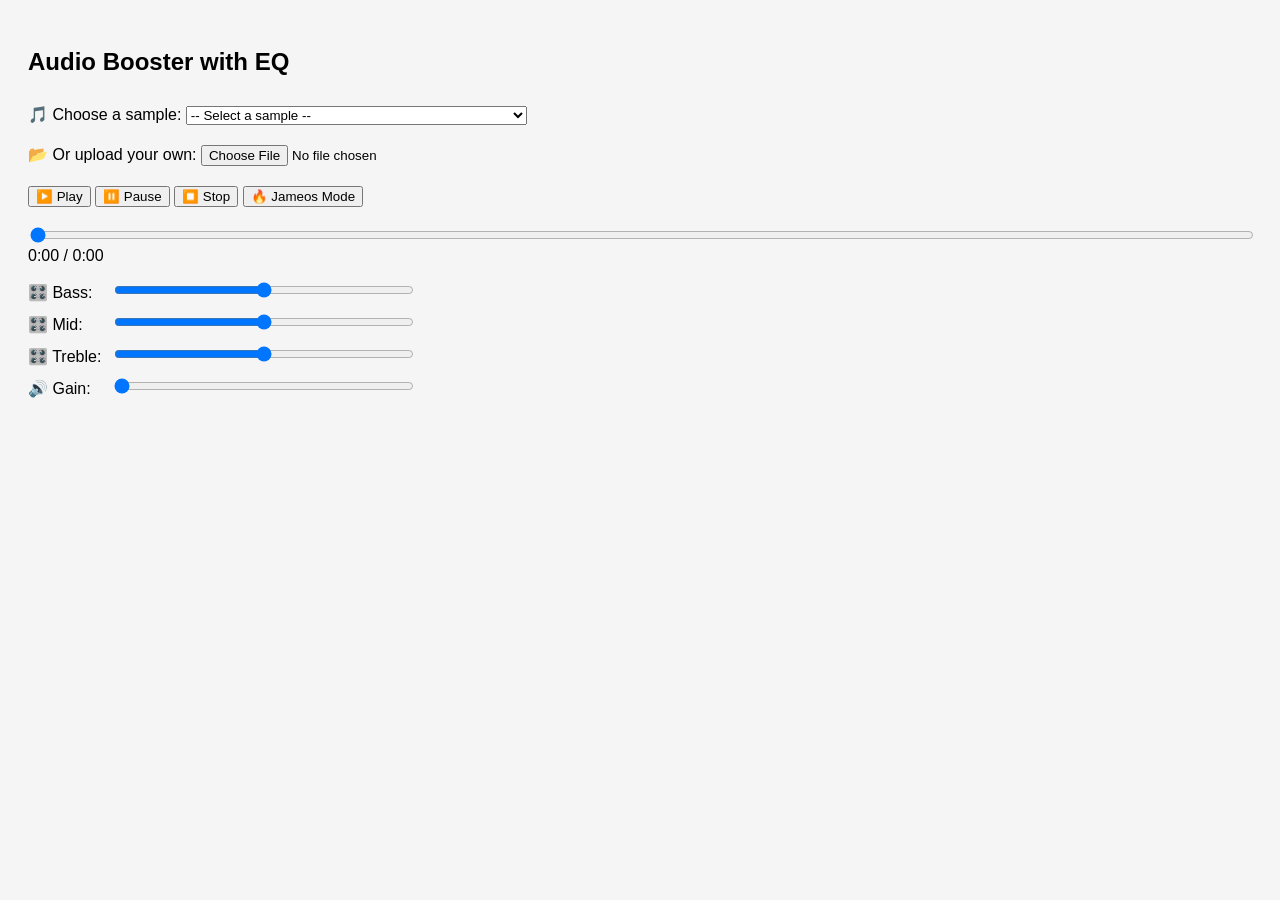
==== blimp/index.html @ 6afb0b31 "V1 Blimp created blimp webpage that plays audio LOUD" ====
<!DOCTYPE html>
<html lang="en">
<head>
  <meta charset="UTF-8">
  <title>Audio Booster + EQ</title>
  <link rel="stylesheet" href="style.css">
</head>
<body>
  <h2>Audio Booster with EQ</h2>

  <label>🎵 Choose a sample:
    <select id="presetSelect">
      <option value="">-- Select a sample --</option>
    </select>
  </label>

  <label>📂 Or upload your own:
    <input type="file" id="audioFile" accept="audio/*">
  </label>

  <div class="buttons">
    <button onclick="playAudio()">▶️ Play</button>
    <button onclick="pauseAudio()">⏸️ Pause</button>
    <button onclick="stopAudio()">⏹️ Stop</button>
    <button onclick="activateJameosMode()">🔥 Jameos Mode</button>
  </div>

  <input type="range" id="seekBar" min="0" max="1" step="0.01" value="0">
  <div id="timeDisplay">0:00 / 0:00</div>

  <label><span class="slider-label">🎛️ Bass:</span>
    <input type="range" id="bass" min="-30" max="30" value="0" title="0 dB">
  </label>
  <label><span class="slider-label">🎛️ Mid:</span>
    <input type="range" id="mid" min="-30" max="30" value="0" title="0 dB">
  </label>
  <label><span class="slider-label">🎛️ Treble:</span>
    <input type="range" id="treble" min="-30" max="30" value="0" title="0 dB">
  </label>
  <label><span class="slider-label">🔊 Gain:</span>
    <input type="range" id="gain" min="1" max="5" step="0.1" value="1" title="1x gain">
  </label>

  <script src="script.js"></script>
</body>
</html>
---- blimp/style.css ----
body {
  font-family: Arial, sans-serif;
  padding: 20px;
  background: #f5f5f5;
}

input[type="range"] {
  width: 300px;
}

label {
  display: block;
  margin-top: 10px;
}

.slider-label {
  display: inline-block;
  width: 80px;
}

select, input[type="file"], button {
  margin-top: 10px;
}

.buttons {
  margin-top: 10px;
  margin-bottom: 10px;
}

#seekBar {
  width: 100%;
  margin-top: 10px;
}

#timeDisplay {
  margin-bottom: 15px;
}
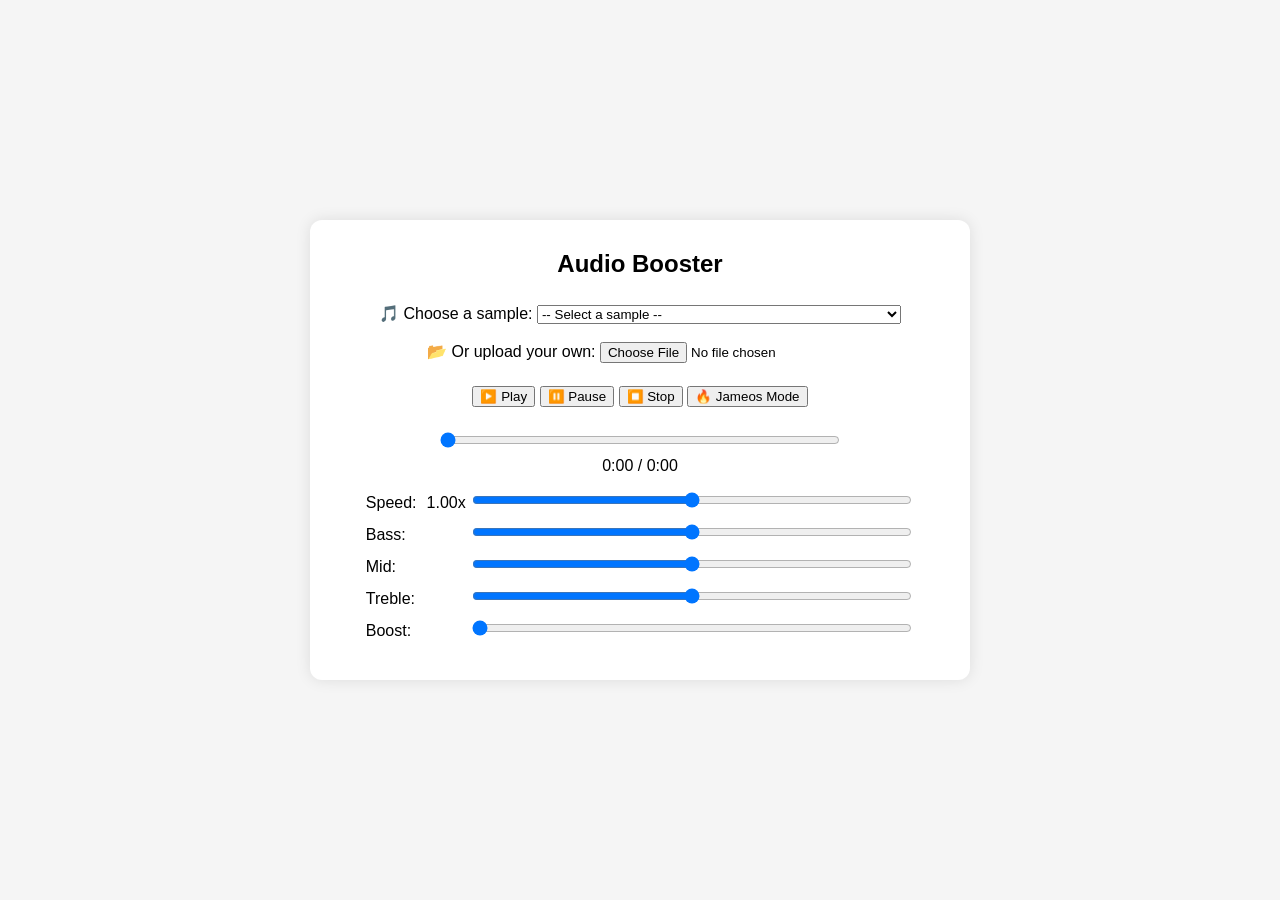
==== commit feff2f66: "New UI Better UI and controlls" ====
--- a/blimp/index.html
+++ b/blimp/index.html
@@ -1,46 +1,57 @@
 <!DOCTYPE html>
 <html lang="en">
+
 <head>
   <meta charset="UTF-8">
-  <title>Audio Booster + EQ</title>
+  <title>BLIMP</title>
   <link rel="stylesheet" href="style.css">
 </head>
+
 <body>
-  <h2>Audio Booster with EQ</h2>
+  <div class="container">
+    <h2>Audio Booster</h2>
 
-  <label>🎵 Choose a sample:
-    <select id="presetSelect">
-      <option value="">-- Select a sample --</option>
-    </select>
-  </label>
+    <label>🎵 Choose a sample:
+      <select id="presetSelect">
+        <option value="">-- Select a sample --</option>
+      </select>
+    </label>
 
-  <label>📂 Or upload your own:
-    <input type="file" id="audioFile" accept="audio/*">
-  </label>
+    <label>📂 Or upload your own:
+      <input type="file" id="audioFile" accept="audio/*">
+    </label>
 
-  <div class="buttons">
-    <button onclick="playAudio()">▶️ Play</button>
-    <button onclick="pauseAudio()">⏸️ Pause</button>
-    <button onclick="stopAudio()">⏹️ Stop</button>
-    <button onclick="activateJameosMode()">🔥 Jameos Mode</button>
+    <div class="buttons">
+      <button onclick="playAudio()">▶️ Play</button>
+      <button onclick="pauseAudio()">⏸️ Pause</button>
+      <button onclick="stopAudio()">⏹️ Stop</button>
+      <button onclick="activateJameosMode()">🔥 Jameos Mode</button>
+    </div>
+
+    <input type="range" id="seekBar" min="0" max="1" step="0.01" value="0">
+    <div id="timeDisplay">0:00 / 0:00</div>
+
+    <label for="speed">Speed:<span id="speedDisplay">1x</span>
+      <input type="range" id="speed" min="0.5" max="1.5" step="0.05" value="1" title="1.00x">
+      
+    </label>
+
+    <label><span class="slider-label">Bass:</span>
+      <input type="range" id="bass" min="-15" max="15" value="0" title="0 dB">
+    </label>
+    <label><span class="slider-label">Mid:</span>
+      <input type="range" id="mid" min="-15" max="15" value="0" title="0 dB">
+    </label>
+    <label><span class="slider-label">Treble:</span>
+      <input type="range" id="treble" min="-15" max="15" value="0" title="0 dB">
+    </label>
+    <label><span class="slider-label">Boost:</span>
+      <input type="range" id="gain" min="1" max="5" step="0.1" value="1" title="1x gain">
+    </label>
   </div>
-
-  <input type="range" id="seekBar" min="0" max="1" step="0.01" value="0">
-  <div id="timeDisplay">0:00 / 0:00</div>
-
-  <label><span class="slider-label">🎛️ Bass:</span>
-    <input type="range" id="bass" min="-30" max="30" value="0" title="0 dB">
-  </label>
-  <label><span class="slider-label">🎛️ Mid:</span>
-    <input type="range" id="mid" min="-30" max="30" value="0" title="0 dB">
-  </label>
-  <label><span class="slider-label">🎛️ Treble:</span>
-    <input type="range" id="treble" min="-30" max="30" value="0" title="0 dB">
-  </label>
-  <label><span class="slider-label">🔊 Gain:</span>
-    <input type="range" id="gain" min="1" max="5" step="0.1" value="1" title="1x gain">
-  </label>
 
   <script src="script.js"></script>
 </body>
-</html>
+
+
+</html>
--- a/blimp/style.css
+++ b/blimp/style.css
@@ -1,37 +1,63 @@
 body {
   font-family: Arial, sans-serif;
-  padding: 20px;
   background: #f5f5f5;
+  display: flex;
+  justify-content: center;
+  align-items: center;
+  min-height: 100vh;
+  margin: 0;
 }
 
-input[type="range"] {
-  width: 300px;
+.container {
+  background: white;
+  padding: 30px;
+  border-radius: 12px;
+  box-shadow: 0 0 15px rgba(0, 0, 0, 0.1);
+  text-align: center;
+  max-width: 600px;
+  width: 90%;
+}
+
+h2 {
+  margin-top: 0;
 }
 
 label {
   display: block;
-  margin-top: 10px;
+  margin: 10px 0;
+}
+
+input[type="range"] {
+  width: 100%;
+  max-width: 440px;
 }
 
 .slider-label {
   display: inline-block;
   width: 80px;
+  text-align: left;
+  margin-right: 20px;
 }
 
 select, input[type="file"], button {
-  margin-top: 10px;
+  margin-top: 8px;
 }
 
 .buttons {
-  margin-top: 10px;
-  margin-bottom: 10px;
+  margin: 15px 0;
 }
 
 #seekBar {
   width: 100%;
+  max-width: 400px;
   margin-top: 10px;
 }
 
 #timeDisplay {
+  margin-top: 5px;
   margin-bottom: 15px;
 }
+
+#speedDisplay {
+  margin-left: 10px;
+}
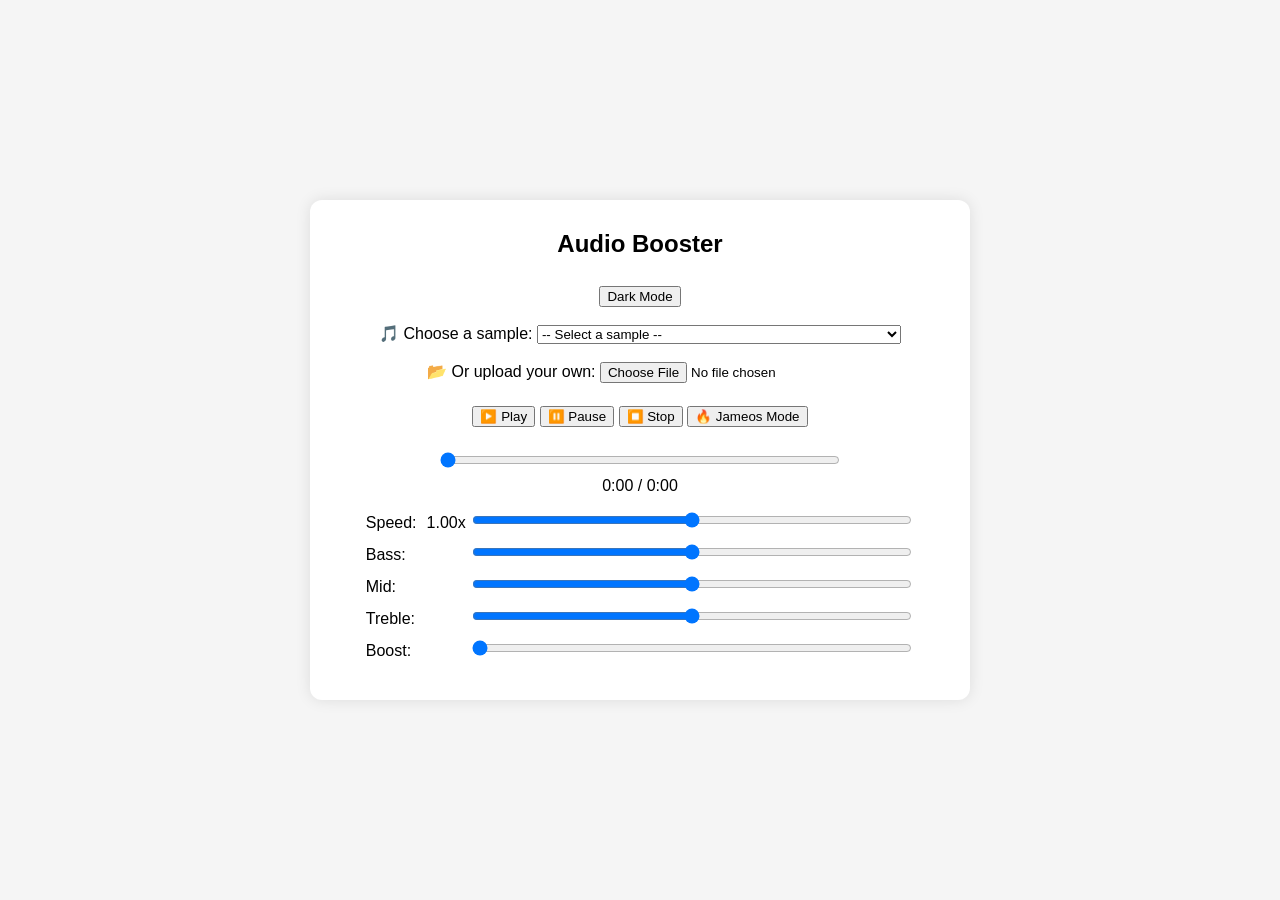
==== commit 2353b1ce: "Add Dark Mode" ====
--- a/blimp/index.html
+++ b/blimp/index.html
@@ -10,6 +10,7 @@
 <body>
   <div class="container">
     <h2>Audio Booster</h2>
+    <button id="darkModeToggle">Dark Mode</button>
 
     <label>🎵 Choose a sample:
       <select id="presetSelect">
--- a/blimp/style.css
+++ b/blimp/style.css
@@ -61,3 +61,27 @@
 #speedDisplay {
   margin-left: 10px;
 }
+
+body.dark-mode {
+  background-color: #121212;
+  color: #f1f1f1;
+}
+
+body.dark-mode .container {
+  background-color: #1e1e1e;
+  border: 1px solid #333;
+  color: #f1f1f1;
+}
+
+body.dark-mode select,
+body.dark-mode input[type="file"],
+body.dark-mode input[type="range"],
+body.dark-mode button {
+  background-color: #333;
+  color: #fff;
+  border: 1px solid #444;
+}
+
+body.dark-mode .slider-label {
+  color: #ddd;
+}
